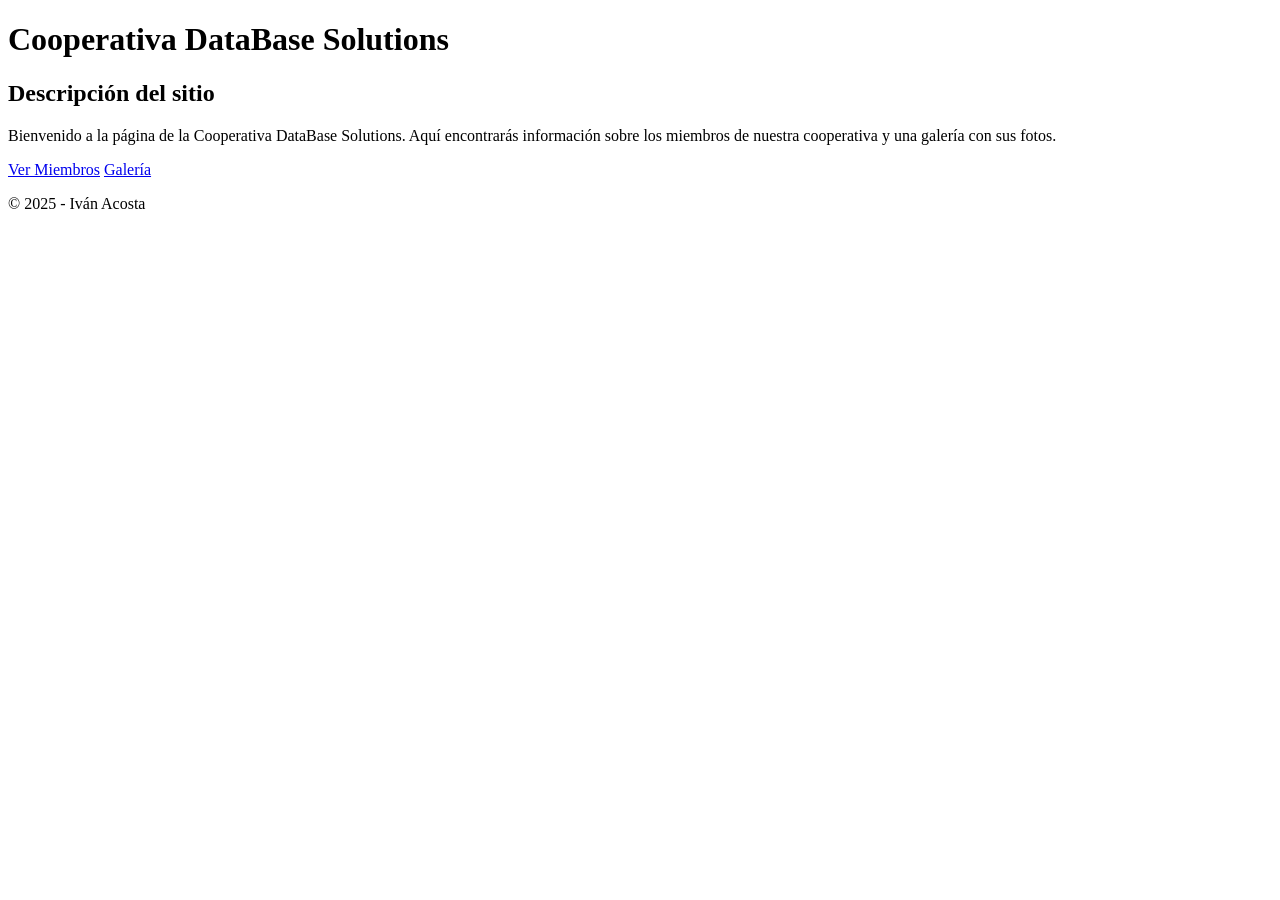
==== index.html @ 72e6f292 "Add initial HTML structure for the site" ====
<!DOCTYPE html>
<html lang="es">
<head>
    <meta charset="UTF-8">
    <meta name="viewport" content="width=device-width, initial-scale=1.0">
    <title>Inicio - Iván Acosta</title>
    <link rel="stylesheet" href="styles.css">
</head>
<body>
    <header>
        <h1 class="titulo">Cooperativa DataBase Solutions</h1>
    </header>

    <main>
        <section class="descripcion">
            <h2>Descripción del sitio</h2>
            <p>Bienvenido a la página de la Cooperativa DataBase Solutions. Aquí encontrarás información sobre los miembros de nuestra cooperativa y una galería con sus fotos.</p>
        </section>

        <section class="botones">
            <a href="pagina1.html" class="boton">Ver Miembros</a>
            <a href="pagina2.html" class="boton">Galería</a>
        </section>
    </main>

    <footer>
        <p>© 2025 - Iván Acosta</p>
    </footer>
</body>
</html>
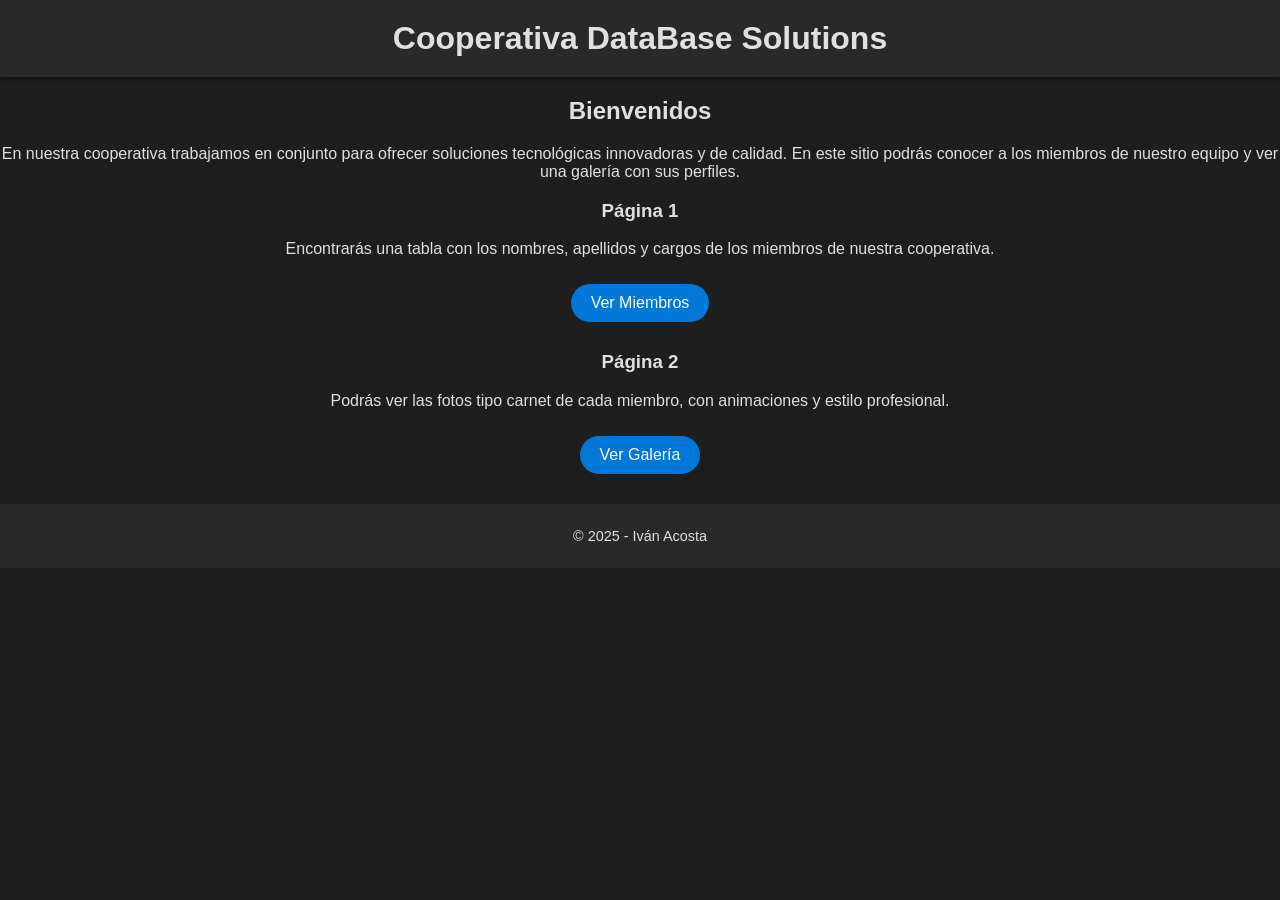
==== commit 57cf55de: "Revamp index.html structure and content" ====
--- a/index.html
+++ b/index.html
@@ -8,18 +8,30 @@
 </head>
 <body>
     <header>
-        <h1 class="titulo">Cooperativa DataBase Solutions</h1>
+        <h1 class="titulo animado">Cooperativa DataBase Solutions</h1>
     </header>
 
-    <main>
-        <section class="descripcion">
-            <h2>Descripción del sitio</h2>
-            <p>Bienvenido a la página de la Cooperativa DataBase Solutions. Aquí encontrarás información sobre los miembros de nuestra cooperativa y una galería con sus fotos.</p>
+    <main class="inicio">
+        <section class="bienvenida">
+            <h2>Bienvenidos</h2>
+            <p>
+                En nuestra cooperativa trabajamos en conjunto para ofrecer soluciones tecnológicas innovadoras y de calidad.  
+                En este sitio podrás conocer a los miembros de nuestro equipo y ver una galería con sus perfiles.
+            </p>
         </section>
 
-        <section class="botones">
-            <a href="pagina1.html" class="boton">Ver Miembros</a>
-            <a href="pagina2.html" class="boton">Galería</a>
+        <section class="info-secciones">
+            <div class="card">
+                <h3>Página 1</h3>
+                <p>Encontrarás una tabla con los nombres, apellidos y cargos de los miembros de nuestra cooperativa.</p>
+                <a href="pagina1.html" class="boton animado">Ver Miembros</a>
+            </div>
+
+            <div class="card">
+                <h3>Página 2</h3>
+                <p>Podrás ver las fotos tipo carnet de cada miembro, con animaciones y estilo profesional.</p>
+                <a href="pagina2.html" class="boton animado">Ver Galería</a>
+            </div>
         </section>
     </main>
 
--- a/styles.css
+++ b/styles.css
@@ -0,0 +1,125 @@
+/* ======= Estilos generales ======= */
+body {
+    font-family: 'Segoe UI', Arial, sans-serif;
+    background-color: #1e1e1e;
+    color: #e0e0e0;
+    margin: 0;
+    padding: 0;
+    text-align: center;
+}
+
+header {
+    background-color: #292929;
+    padding: 20px 0;
+    box-shadow: 0 2px 5px rgba(0,0,0,0.5);
+}
+
+.titulo {
+    font-size: 2em;
+    margin: 0;
+    animation: fadeIn 2s ease;
+}
+
+footer {
+    background-color: #292929;
+    padding: 10px;
+    margin-top: 20px;
+    font-size: 0.9em;
+}
+
+/* ======= Botones ======= */
+.boton {
+    display: inline-block;
+    background-color: #0078d7;
+    color: white;
+    padding: 10px 20px;
+    margin: 10px;
+    border-radius: 25px;
+    text-decoration: none;
+    transition: transform 0.3s, background-color 0.3s;
+}
+
+.boton:hover {
+    background-color: #005fa3;
+    transform: scale(1.1);
+}
+
+/* Animaciones básicas */
+.animado {
+    animation: flotar 3s infinite ease-in-out;
+}
+
+@keyframes flotar {
+    0%, 100% { transform: translateY(0); }
+    50% { transform: translateY(-5px); }
+}
+
+@keyframes fadeIn {
+    from { opacity: 0; }
+    to { opacity: 1; }
+}
+
+/* ======= Tabla ======= */
+.tabla {
+    margin: 30px auto;
+    border-collapse: collapse;
+    width: 80%;
+    background-color: #2e2e2e;
+    border-radius: 10px;
+    overflow: hidden;
+}
+
+.tabla th, .tabla td {
+    border: 1px solid #444;
+    padding: 12px;
+}
+
+.tabla th {
+    background-color: #0078d7;
+    color: white;
+}
+
+.tabla tr:nth-child(even) {
+    background-color: #3a3a3a;
+}
+
+/* ======= Galería ======= */
+.galeria {
+    display: flex;
+    flex-wrap: wrap;
+    justify-content: center;
+    gap: 20px;
+    padding: 20px;
+}
+
+.miembro {
+    width: 200px;
+    background-color: #2e2e2e;
+    border-radius: 15px;
+    overflow: hidden;
+    transition: transform 0.4s ease;
+    animation: fadeIn 2s;
+}
+
+.miembro:hover {
+    transform: translateY(-5px);
+}
+
+/* ==== Fotos tipo carnet (actualizado) ==== */
+.miembro img {
+    width: 100%;
+    height: 250px;            /* mismo alto para todas las imágenes */
+    object-fit: cover;        /* recorta sin deformar */
+    border-bottom: 3px solid #0078d7;
+    transition: transform 0.3s ease;
+    border-radius: 10px 10px 0 0; /* bordes redondeados arriba */
+}
+
+.miembro img:hover {
+    transform: scale(1.1);
+}
+
+.miembro p {
+    margin: 10px;
+    font-size: 0.95em;
+}
